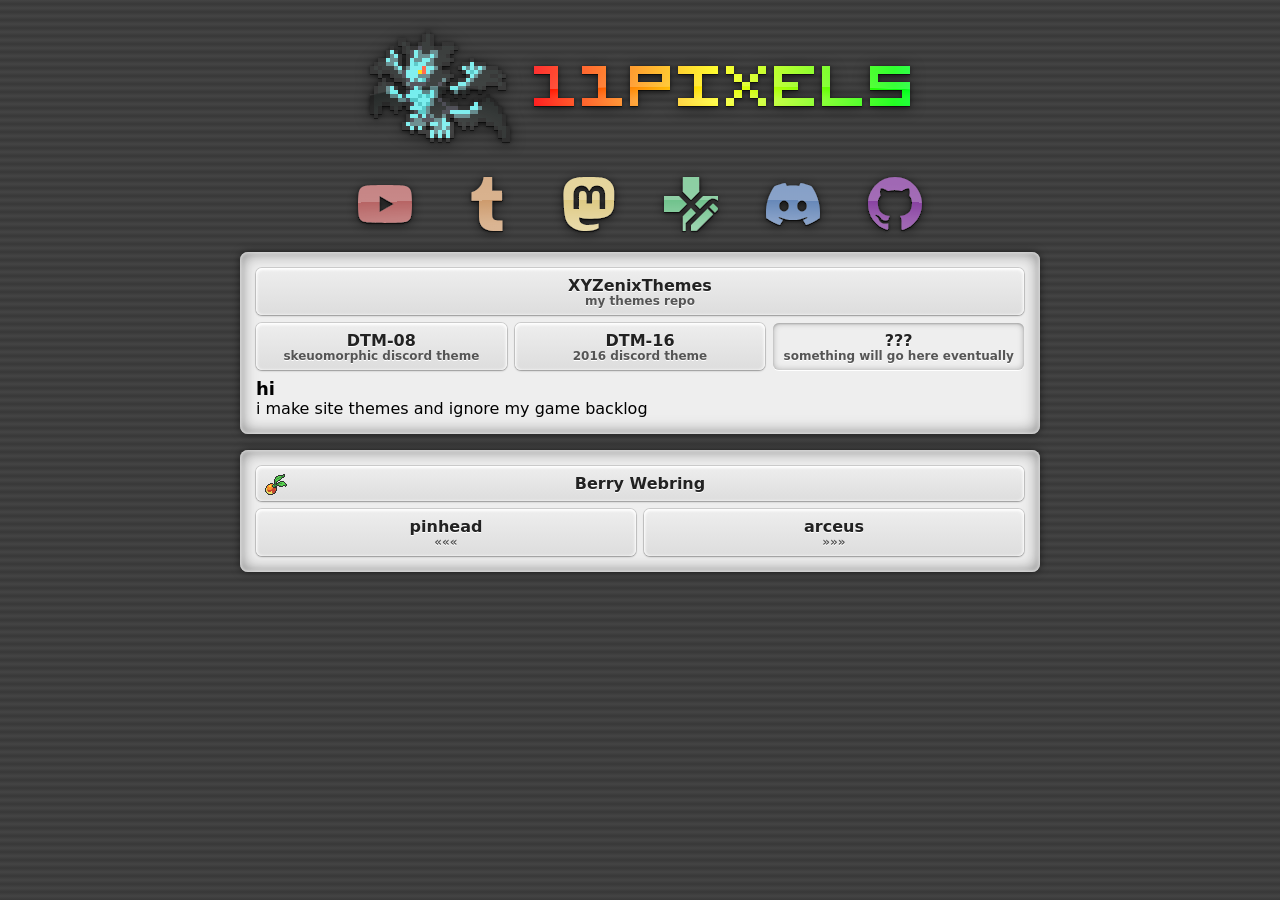
==== index.html @ 9a864b81 "silly" ====
<!doctype html>
<html lang="en" dir="ltr">
  <head>
    <link rel="stylesheet" href="css.css">
    <title>11pixels</title>
    <meta name="viewport" content="width=device-width, initial-scale=1.0">
    <meta name="description" content="11pixels's website">
    <!-- this sentence is false! -->
    <script>
      let scale = 1;
      let shakeCSS = document.createElement("style");
      document.head.appendChild(shakeCSS);
      let busy = false;
      function gen() {
        return Math.round(Math.random()*16)-8;
      }
      function bleh() {
        busy = true;
        let elements = {
          header: document.querySelector("header")
        }
        shakeCSS.innerHTML = `.hit{animation:.1s hit step-start}@keyframes hit{0%{transform:translate(${gen()}px,${gen()}px)}25%{transform:translate(${gen()}px,${gen()}px)}50%{transform:translate(${gen()}px,${gen()}px)}75%{transform:translate(${gen()}px,${gen()}px)}100%{transform:translate(${gen()}px,${gen()}px)}}`;
        elements.header.classList.add("hit");
        setTimeout(()=>{
          elements.header.classList.remove("hit");
          busy = false;
        },100);
      }
      let afdCheck = new Date();
      if (afdCheck.getMonth() == 3 && afdCheck.getDate() == 1) {
          document.documentElement.style.filter = "invert(1) hue-rotate(180deg)";
      }
    </script>
  </head>
  <body>
    <header onclick="bleh()">
      <div class="gloss"></div>
      <div class="text"></div>
      <div class="gradient"></div>
      <div class="main"></div>
    </header>
    <nav>
      <!-- initially made these way too big, i still think they're too big -->
      <a class="nav y" href="https://youtube.com/@11pixels"><p>youtube</p></a>
      <a class="nav t" href="https://11pixels.tumblr.com/"><p>tumblr</p></a>
      <a class="nav m" href="https://mstdn.social/@11pixels"><p>mastodon</p></a>
      <a class="nav b" href="https://gist.github.com/XYZenix/126ed94e4a71ca0512d35a0c74249da9/"><p>backlog</p></a>
      <a class="nav d" href="https://discord.gg/vUN9sNW"><p>discord</p></a>
      <a class="nav g" href="https://github.com/XYZenix"><p>github</p></a>
    </nav>
    <content class="main">
      <div class="buttons-top">
        <a class="btn" href="https://github.com/XYZenix/XYZenixThemes">XYZenixThemes<p>my themes repo</p><r1></r1><r2></r2><r3></r3><r4></r4></a>
        <div class="buttons-top-inner">
          <a class="btn" href="https://github.com/XYZenix/DTM-08">DTM-08<p>skeuomorphic discord theme</p><r1></r1><r2></r2><r3></r3><r4></r4></a>
          <a class="btn" href="https://github.com/XYZenix/DTM-16">DTM-16<p>2016 discord theme</p><r1></r1><r2></r2><r3></r3><r4></r4></a>
          <span class="btn" style="background:none;box-shadow:inset 0 1px 2px #0003,inset 0 0 6px #0004,0 1px #fff">???<p>something will go here eventually</p></span></div>
      </div>
      <h1>hi</h1>
      <p>i make site themes and ignore my game backlog</p>
    </content>
    <div class="webring-container">
      <content class="webring">
        <div class="buttons-top">
          <a class="btn" href="https://berry.nekoweb.org/">Berry Webring<r1></r1><r2></r2><r3></r3><r4></r4></a>
          <div class="buttons-top-inner">
            <a class="btn" href="https://pinhead.dev/">pinhead<p>«««</p><r1></r1><r2></r2><r3></r3><r4></r4></a>
            <a class="btn" href="https://aaarceusss.nekoweb.org/">arceus<p>»»»</p><r1></r1><r2></r2><r3></r3><r4></r4></a>
          </div>
        </div>
      </content>
    </div>
  </body>
</html>
---- css.css ----
body {
  background-color: #444;
  background-image: repeating-linear-gradient(#444,#383838 4px, #444 8px);
  background-size: 8px 8px;
  background-attachment: fixed;
  margin: 16px 0 0;
  font-family: system-ui, sans-serif;
  min-width: 800px;
}
header {
  width: 590px;
  height: 140px;
  position: relative;
  margin: 0 auto;
}
header .main {
  background: url(./asset/h.svg);
  width: 590px;
  height: 140px;
}
@keyframes g {
  0% {background-position: 0 0}
  100% {background-position: -1002px 0}
}
header .gradient {
  position: absolute;
  width: 376px;
  height: 40px;
  top: 50px;
  left: 189px;
  background: linear-gradient(90deg, #F00 0%, #FF0 18.51%, #0F0 35.94%, #0FF 49.87%, #F0F 88.25%, #F00 100%), #D9D9D9;
  background-size: 1002px 100%;
  background-repeat: repeat;
  animation: 10s infinite g linear;
  mask: url(./asset/h3.svg);
  -webkit-mask: url(./asset/h3.svg);
}
header .text {
  background: url(./asset/h2.svg);
  position: absolute;
  width: 376px;
  height: 40px;
  top: 50px;
  left: 189px;
  z-index: 2;
}
header .gloss {
  background: url(./asset/g.png);
  background-size: contain;
  position: absolute;
  width: 140px;
  height: 112px;
  top: 14px;
  left: 25px;
  z-index: 2;
}
nav {
  margin: -32px auto 0;
  display: flex;
  gap: 6px;
  justify-content: center;
}
.nav {
  display: block;
  width: 96px;
  height: 96px;
  margin-top: 32px;
  transition: .5s;
  position: relative;
}
.nav:after {
  content: "";
  display: block;
  width: 96px;
  height: 96px;
  background-size: contain;
  pointer-events: none;
  filter: grayscale(.5);
  transition: inherit;
}
.nav.y:after {background-image: url(./asset/l/y.svg)}
.nav.t:after {background-image: url(./asset/l/t.svg)}
.nav.m:after {background-image: url(./asset/l/m.svg)}
.nav.b:after {background-image: url(./asset/l/b.svg)}
.nav.d:after {background-image: url(./asset/l/d.svg)}
.nav.g:after {background-image: url(./asset/l/g.svg)}
.nav:hover, .nav:focus {
  transition: .07s;
  outline: none;
}
.nav:hover:after, .nav:focus:after {
  filter: none;
  transform: translateY(-8px);
}
.nav p {
  position: absolute;
  margin-top: 100px;
  left: 0;
  right: 0;
  text-align: center;
  text-decoration: none;
  color: #fff;
  text-transform: uppercase;
  font-weight: bold;
  font-size: 10px;
  transition: .5s;
  letter-spacing: .2px;
  text-shadow: 0 1px #000, 0 1px 3px #000;
  pointer-events: none;
}
.nav:hover p, .nav:focus p {
  transition: .07s;
  transform: translateY(-28px);
}
.nav.y p {color:#f88}
.nav.t p {color:#fa4}
.nav.m p {color:#ff8}
.nav.b p {color:#8f8}
.nav.d p {color:#8af}
.nav.g p {color:#f8f}
content {
  display: block;
  position: relative;
  padding: 16px;
  border-radius: 8px;
  background: #eee;
  box-shadow: inset 0 0 4px #fff, inset 0 0 16px #0008, 0 0 8px #0008;
  width: 800px;
  margin: 0 auto;
  z-index: 20;
  box-sizing: border-box;
}
h1, p {
  margin: 0;
}
h1 {
  font-size: 18px;
  margin-top: 8px;
}
.buttons-top {
  display: flex;
  gap: 8px;
  flex-direction: column;
}
.buttons-top-inner {
  display: flex;
  gap: 8px;
}
.btn {
  flex: 1;
  display: flex;
  align-items: center;
  justify-content: center;
  flex-direction: column;
  padding: 8px;
  background: linear-gradient(#eee,#ddd);
  box-shadow: inset 0 1px 3px 1px #fff, 0 1px 2px #0004, 0 0 0 1px #0002;
  border-radius: 6px;
  color: #222;
  text-decoration: none;
  -webkit-user-drag: none;
  text-shadow: 0 1px #fff;
  font-weight: 700;
  position: relative;
  outline: none !important;
}
@keyframes r1 {
  0% {transform:translate(0, 0)}
  50% {transform:translate(-3px, -3px)}
  100% {transform:translate(0, 0)}
}
@keyframes r2 {
  0% {transform:translate(0, 0)}
  50% {transform:translate(3px, -3px)}
  100% {transform:translate(0, 0)}
}
@keyframes r3 {
  0% {transform:translate(0, 0)}
  50% {transform:translate(-3px, 3px)}
  100% {transform:translate(0, 0)}
}
@keyframes r4 {
  0% {transform:translate(0, 0)}
  50% {transform:translate(3px, 3px)}
  100% {transform:translate(0, 0)}
}
.btn :is(r1,r2,r3,r4) {
  position: absolute;
  width: 18px;
  height: 18px;
  pointer-events: none;
  display: none;
}
.btn:is(:hover,:focus) :is(r1,r2,r3,r4) {
  display: block;
}
.btn r1 {
  top: -4px;
  left: -4px;
  background: url(./asset/r1.svg);
  animation: 1s r1 infinite ease-in-out;
}
.btn r2 {
  top: -4px;
  right: -4px;
  background: url(./asset/r2.svg);
  animation: 1s r2 infinite ease-in-out;
}
.btn r3 {
  bottom: -4px;
  left: -4px;
  background: url(./asset/r3.svg);
  animation: 1s r3 infinite ease-in-out;
}
.btn r4 {
  bottom: -4px;
  right: -4px;
  background: url(./asset/r4.svg);
  animation: 1s r4 infinite ease-in-out;
}
.btn:active :is(r1,r2,r3,r4) {
  filter: hue-rotate(90deg);
  animation: none;
}
.btn p {
  font-size: 12px;
  line-height: 12px;
  color: #555;
}
@media screen and (max-width: 1299px) {
  .webring {
    margin: 16px auto;
  }
}
@media screen and (min-width: 1300px) {
  .webring-container {
    position: absolute;
    top: 256px;
    left: calc(50% + 400px);
    right: 0;
    overflow: hidden;
    padding-top: 16px;
    padding-bottom: 16px;
    transform: translateX(-19px);
    animation: 1.5s bc ease-in;
    z-index: 100;
  }
  .webring {
    width: 240px;
    margin: 0;
    animation: 1.5s b ease-in;
  }
  content.main, header, nav {
    animation: 1.5s bm ease-in;
    transform: translateX(-20px);
  }
  @keyframes b {
    0% {transform: translateX(1000px);opacity:0}
    60% {transform: translateX(0px);opacity:1}
    100% {transform: translateX(0px)}
  }
  @keyframes bc {
    0% {transform: translateX(0)}
    60% {transform: translateX(0px);animation-timing-function: cubic-bezier(0, 0.5, 0.5, 1)}
    100% {transform: translateX(-19px)}
  }
  @keyframes bm {
    0% {transform: translateX(0)}
    60% {transform: translateX(0px);animation-timing-function: cubic-bezier(0, 0.5, 0.5, 1)}
    100% {transform: translateX(-20px)}
  }
}
/* berry :) */
.webring-container .webring .buttons-top:before {
  content: url("[data-uri]");
  position: absolute;
  z-index: 1;
  top: 22px;
  left: 24px;
  pointer-events: none;
}
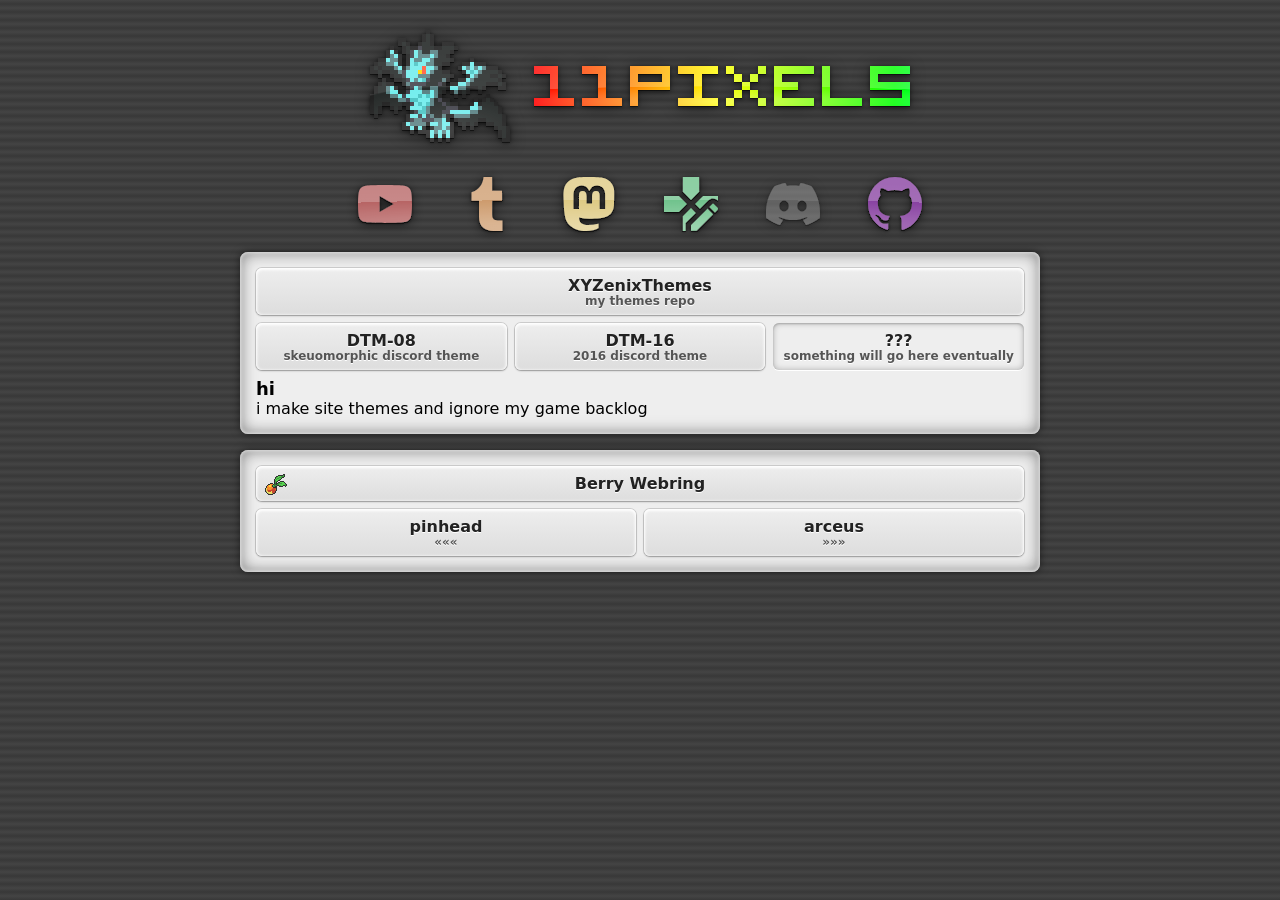
==== commit c7459343: "little update" ====
--- a/index.html
+++ b/index.html
@@ -30,6 +30,17 @@
       if (afdCheck.getMonth() == 3 && afdCheck.getDate() == 1) {
           document.documentElement.style.filter = "invert(1) hue-rotate(180deg)";
       }
+      // bounce
+      let _nav = document.querySelectorAll("nav>.nav");
+      for (i of _nav) {
+        i.addEventListener("pointerup", ()=>{
+          if (i.classList.contains("leaving")) return;
+          i.classList.add("leaving");
+          setTimeout(()=>{
+            i.classList.remove("leaving")
+          },5000);
+        })
+      }
     </script>
   </head>
   <body>
@@ -45,7 +56,7 @@
       <a class="nav t" href="https://11pixels.tumblr.com/"><p>tumblr</p></a>
       <a class="nav m" href="https://mstdn.social/@11pixels"><p>mastodon</p></a>
       <a class="nav b" href="https://gist.github.com/XYZenix/126ed94e4a71ca0512d35a0c74249da9/"><p>backlog</p></a>
-      <a class="nav d" href="https://discord.gg/vUN9sNW"><p>discord</p></a>
+      <a class="nav d" disabled tabindex="-1" href="#"><p>discord</p></a>
       <a class="nav g" href="https://github.com/XYZenix"><p>github</p></a>
     </nav>
     <content class="main">
--- a/css.css
+++ b/css.css
@@ -84,11 +84,11 @@
 .nav.b:after {background-image: url(./asset/l/b.svg)}
 .nav.d:after {background-image: url(./asset/l/d.svg)}
 .nav.g:after {background-image: url(./asset/l/g.svg)}
-.nav:hover, .nav:focus {
+.nav:is(:hover, :focus):not(.leaving) {
   transition: .07s;
   outline: none;
 }
-.nav:hover:after, .nav:focus:after {
+.nav:is(:hover, :focus):not(.leaving):after {
   filter: none;
   transform: translateY(-8px);
 }
@@ -108,9 +108,15 @@
   text-shadow: 0 1px #000, 0 1px 3px #000;
   pointer-events: none;
 }
-.nav:hover p, .nav:focus p {
+.nav:is(:hover, :focus):not(.leaving) p {
   transition: .07s;
   transform: translateY(-28px);
+}
+.nav.leaving {
+  pointer-events: none;
+}
+.nav.leaving:after {
+  filter: none;
 }
 .nav.y p {color:#f88}
 .nav.t p {color:#fa4}
@@ -118,6 +124,20 @@
 .nav.b p {color:#8f8}
 .nav.d p {color:#8af}
 .nav.g p {color:#f8f}
+.nav[disabled] {
+  pointer-events: none;
+  opacity: .5;
+  filter: grayscale(1);
+}
+@keyframes leave {
+  0% {translate:0;animation-timing-function: cubic-bezier(0, 0, .5, 1)}
+  50% {translate:0 -15px;animation-timing-function: cubic-bezier(.5, 0, 1, 1)}
+  100% {translate:0;animation-timing-function: cubic-bezier(0, 0, .5, 1)}
+}
+.nav.leaving:after {
+  transition: .07s;
+  animation: 1s leave infinite;
+}
 content {
   display: block;
   position: relative;
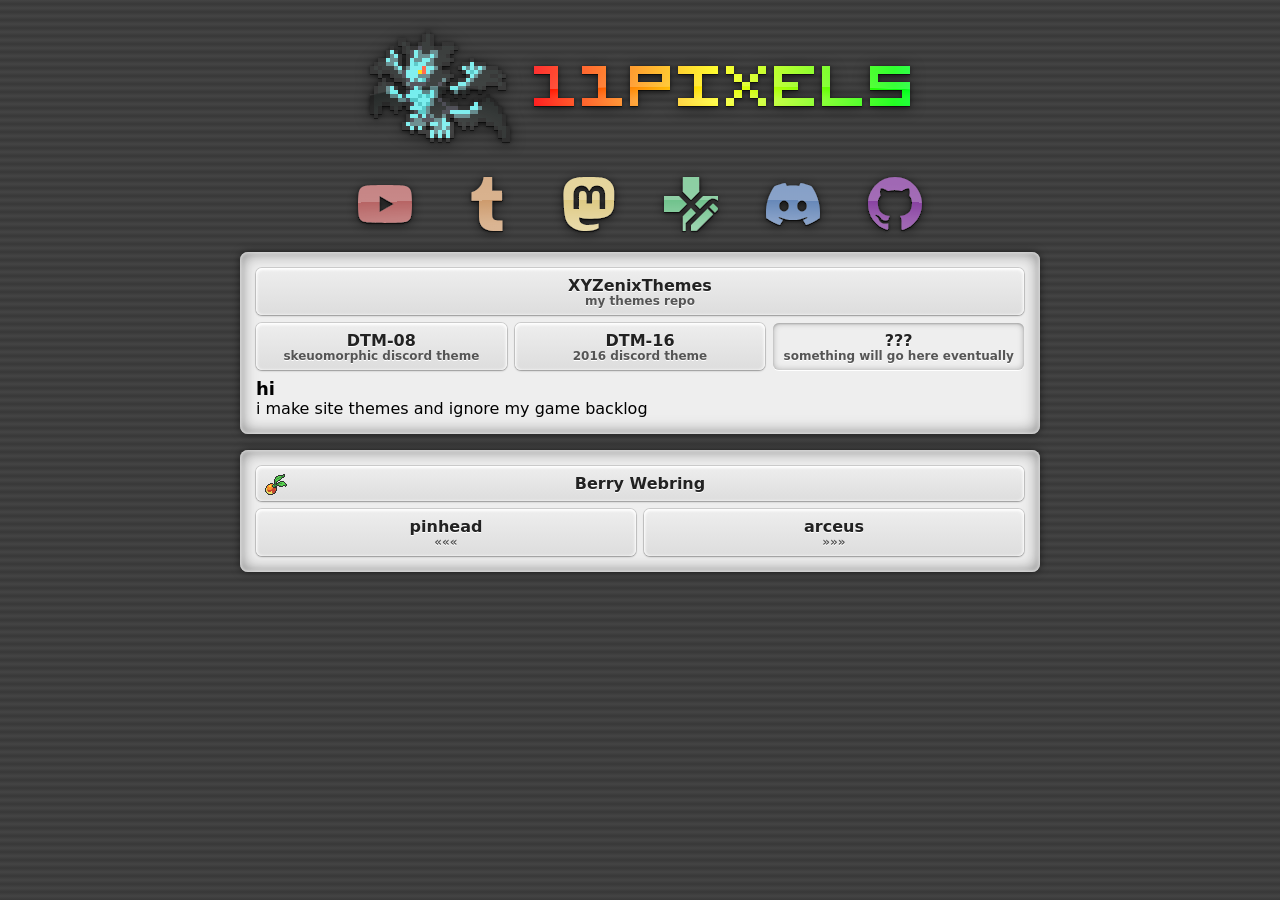
==== commit ebb9398f: "update invite" ====
--- a/index.html
+++ b/index.html
@@ -30,17 +30,6 @@
       if (afdCheck.getMonth() == 3 && afdCheck.getDate() == 1) {
           document.documentElement.style.filter = "invert(1) hue-rotate(180deg)";
       }
-      // bounce
-      let _nav = document.querySelectorAll("nav>.nav");
-      for (i of _nav) {
-        i.addEventListener("pointerup", ()=>{
-          if (i.classList.contains("leaving")) return;
-          i.classList.add("leaving");
-          setTimeout(()=>{
-            i.classList.remove("leaving")
-          },5000);
-        })
-      }
     </script>
   </head>
   <body>
@@ -56,7 +45,7 @@
       <a class="nav t" href="https://11pixels.tumblr.com/"><p>tumblr</p></a>
       <a class="nav m" href="https://mstdn.social/@11pixels"><p>mastodon</p></a>
       <a class="nav b" href="https://gist.github.com/XYZenix/126ed94e4a71ca0512d35a0c74249da9/"><p>backlog</p></a>
-      <a class="nav d" disabled tabindex="-1" href="#"><p>discord</p></a>
+      <a class="nav d" href="https://discord.gg/4Z5zpYafTp"><p>discord</p></a>
       <a class="nav g" href="https://github.com/XYZenix"><p>github</p></a>
     </nav>
     <content class="main">
@@ -81,5 +70,18 @@
         </div>
       </content>
     </div>
+    <script>
+      // bounce
+      let _nav = document.querySelectorAll("nav>.nav");
+      _nav.forEach((i)=>{
+        i.addEventListener("pointerup", ()=>{
+          if (i.classList.contains("leaving")) return;
+          i.classList.add("leaving");
+          setTimeout(()=>{
+            i.classList.remove("leaving")
+          },5000);
+        })
+      })
+    </script>
   </body>
 </html>
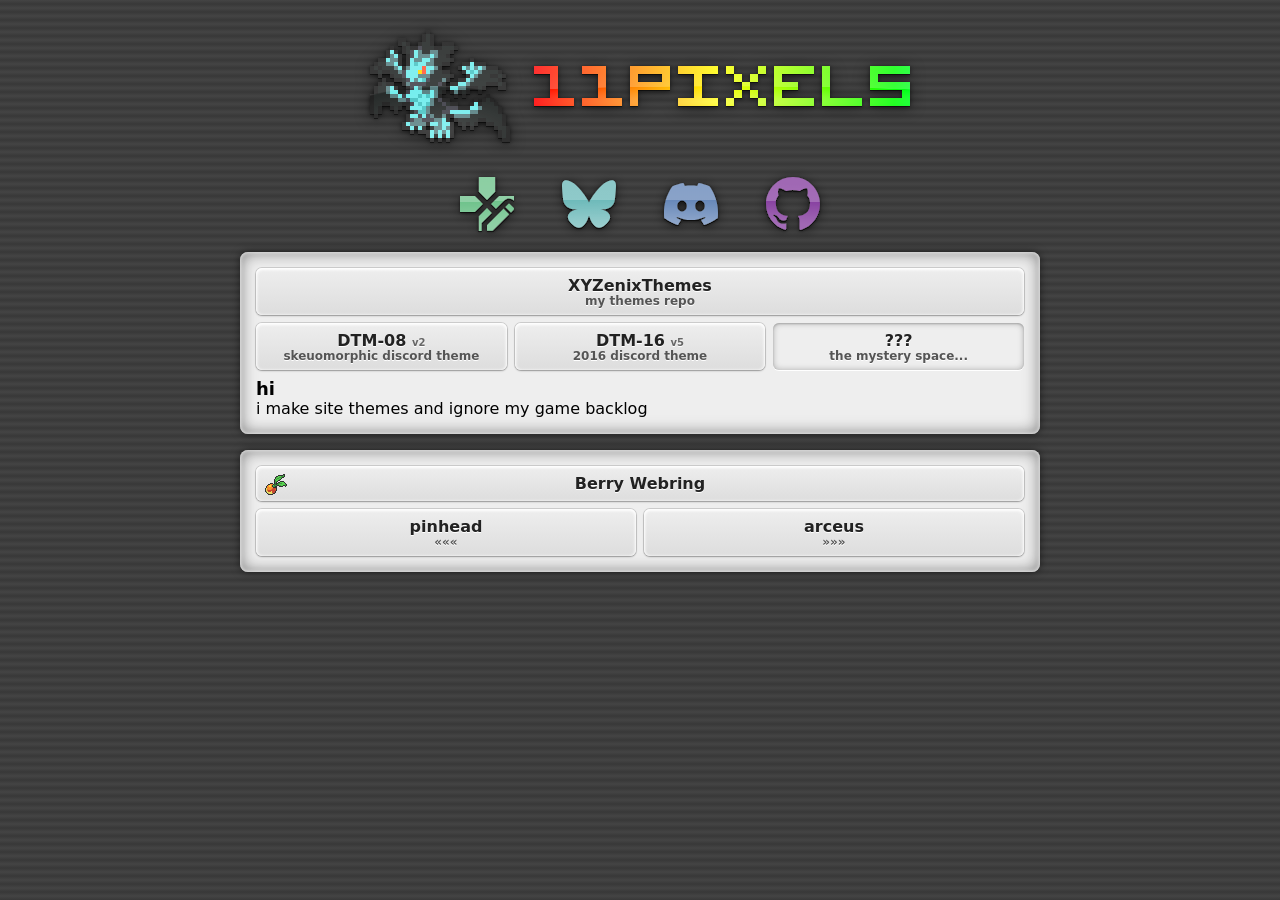
==== commit 5e1f6387: "stuff" ====
--- a/index.html
+++ b/index.html
@@ -33,42 +33,41 @@
     </script>
   </head>
   <body>
-    <header onclick="bleh()">
-      <div class="gloss"></div>
-      <div class="text"></div>
-      <div class="gradient"></div>
-      <div class="main"></div>
-    </header>
-    <nav>
-      <!-- initially made these way too big, i still think they're too big -->
-      <a class="nav y" href="https://youtube.com/@11pixels"><p>youtube</p></a>
-      <a class="nav t" href="https://11pixels.tumblr.com/"><p>tumblr</p></a>
-      <a class="nav m" href="https://mstdn.social/@11pixels"><p>mastodon</p></a>
-      <a class="nav b" href="https://gist.github.com/XYZenix/126ed94e4a71ca0512d35a0c74249da9/"><p>backlog</p></a>
-      <a class="nav d" href="https://discord.gg/4Z5zpYafTp"><p>discord</p></a>
-      <a class="nav g" href="https://github.com/XYZenix"><p>github</p></a>
-    </nav>
-    <content class="main">
-      <div class="buttons-top">
-        <a class="btn" href="https://github.com/XYZenix/XYZenixThemes">XYZenixThemes<p>my themes repo</p><r1></r1><r2></r2><r3></r3><r4></r4></a>
-        <div class="buttons-top-inner">
-          <a class="btn" href="https://github.com/XYZenix/DTM-08">DTM-08<p>skeuomorphic discord theme</p><r1></r1><r2></r2><r3></r3><r4></r4></a>
-          <a class="btn" href="https://github.com/XYZenix/DTM-16">DTM-16<p>2016 discord theme</p><r1></r1><r2></r2><r3></r3><r4></r4></a>
-          <span class="btn" style="background:none;box-shadow:inset 0 1px 2px #0003,inset 0 0 6px #0004,0 1px #fff">???<p>something will go here eventually</p></span></div>
+    <div class="webring-anim-container">
+      <header onclick="bleh()">
+        <div class="gloss"></div>
+        <div class="text"></div>
+        <div class="gradient"></div>
+        <div class="main"></div>
+      </header>
+      <nav>
+        <a class="nav b" href="https://gist.github.com/XYZenix/126ed94e4a71ca0512d35a0c74249da9/"><p>backlog</p></a>
+        <a class="nav bs" href="https://bsky.app/profile/xyzenix.github.io"><p>bluesky</p></a>
+        <a class="nav d" href="https://discord.gg/4Z5zpYafTp"><p>discord</p></a>
+        <a class="nav g" href="https://github.com/XYZenix"><p>github</p></a>
+      </nav>
+      <content class="main">
+        <div class="buttons-top">
+          <a class="btn" href="https://github.com/XYZenix/XYZenixThemes">XYZenixThemes<p>my themes repo</p><r1></r1><r2></r2><r3></r3><r4></r4></a>
+          <div class="buttons-top-inner">
+            <a class="btn" href="https://github.com/XYZenix/DTM-08"><span>DTM-08 <small>v2</small></span><p>skeuomorphic discord theme</p><r1></r1><r2></r2><r3></r3><r4></r4></a>
+            <a class="btn" href="https://github.com/XYZenix/DTM-16"><span>DTM-16 <small>v5</small></span><p>2016 discord theme</p><r1></r1><r2></r2><r3></r3><r4></r4></a>
+            <span class="btn off">???<p>the mystery space...</p></span></div>
+        </div>
+        <h1>hi</h1>
+        <p>i make site themes and ignore my game backlog</p>
+      </content>
+      <div class="webring-container">
+        <content class="webring">
+          <div class="buttons-top">
+            <a class="btn" href="https://berry.nekoweb.org/">Berry Webring<r1></r1><r2></r2><r3></r3><r4></r4></a>
+            <div class="buttons-top-inner">
+              <a class="btn" href="https://pinhead.dev/">pinhead<p>«««</p><r1></r1><r2></r2><r3></r3><r4></r4></a>
+              <a class="btn" href="https://aaarceusss.nekoweb.org/">arceus<p>»»»</p><r1></r1><r2></r2><r3></r3><r4></r4></a>
+            </div>
+          </div>
+        </content>
       </div>
-      <h1>hi</h1>
-      <p>i make site themes and ignore my game backlog</p>
-    </content>
-    <div class="webring-container">
-      <content class="webring">
-        <div class="buttons-top">
-          <a class="btn" href="https://berry.nekoweb.org/">Berry Webring<r1></r1><r2></r2><r3></r3><r4></r4></a>
-          <div class="buttons-top-inner">
-            <a class="btn" href="https://pinhead.dev/">pinhead<p>«««</p><r1></r1><r2></r2><r3></r3><r4></r4></a>
-            <a class="btn" href="https://aaarceusss.nekoweb.org/">arceus<p>»»»</p><r1></r1><r2></r2><r3></r3><r4></r4></a>
-          </div>
-        </div>
-      </content>
     </div>
     <script>
       // bounce
--- a/css.css
+++ b/css.css
@@ -78,12 +78,10 @@
   filter: grayscale(.5);
   transition: inherit;
 }
-.nav.y:after {background-image: url(./asset/l/y.svg)}
-.nav.t:after {background-image: url(./asset/l/t.svg)}
-.nav.m:after {background-image: url(./asset/l/m.svg)}
 .nav.b:after {background-image: url(./asset/l/b.svg)}
 .nav.d:after {background-image: url(./asset/l/d.svg)}
 .nav.g:after {background-image: url(./asset/l/g.svg)}
+.nav.bs:after {background-image: url(./asset/l/bs.svg)}
 .nav:is(:hover, :focus):not(.leaving) {
   transition: .07s;
   outline: none;
@@ -118,12 +116,10 @@
 .nav.leaving:after {
   filter: none;
 }
-.nav.y p {color:#f88}
-.nav.t p {color:#fa4}
-.nav.m p {color:#ff8}
 .nav.b p {color:#8f8}
 .nav.d p {color:#8af}
 .nav.g p {color:#f8f}
+.nav.bs p {color:#8ff}
 .nav[disabled] {
   pointer-events: none;
   opacity: .5;
@@ -184,6 +180,14 @@
   position: relative;
   outline: none !important;
 }
+.btn small {
+  color: #666;
+  font-size: 10px;
+}
+.btn.off {
+  background: none;
+  box-shadow: inset 0 1px 2px #0003, inset 0 0 6px #0004, 0 1px #fff;
+}
 @keyframes r1 {
   0% {transform:translate(0, 0)}
   50% {transform:translate(-3px, -3px)}
@@ -261,7 +265,7 @@
     overflow: hidden;
     padding-top: 16px;
     padding-bottom: 16px;
-    transform: translateX(-19px);
+    transform: translateX(1px);
     animation: 1.5s bc ease-in;
     z-index: 100;
   }
@@ -270,7 +274,7 @@
     margin: 0;
     animation: 1.5s b ease-in;
   }
-  content.main, header, nav {
+  .webring-anim-container {
     animation: 1.5s bm ease-in;
     transform: translateX(-20px);
   }
@@ -281,8 +285,8 @@
   }
   @keyframes bc {
     0% {transform: translateX(0)}
-    60% {transform: translateX(0px);animation-timing-function: cubic-bezier(0, 0.5, 0.5, 1)}
-    100% {transform: translateX(-19px)}
+    60% {transform: translateX(1px);animation-timing-function: cubic-bezier(0, 0.5, 0.5, 1)}
+    100% {transform: translateX(1px)}
   }
   @keyframes bm {
     0% {transform: translateX(0)}
@@ -298,4 +302,34 @@
   top: 22px;
   left: 24px;
   pointer-events: none;
+}
+/* contrast */
+@media (forced-colors: active) {
+  content.main, .webring, .btn {
+    outline: solid 1px !important;
+  }
+  .btn, .nav p {
+    color: ButtonText !important;
+  }
+  .btn small, .btn p {
+    color: inherit;
+  }
+  .btn:not(.off):is(:hover,:focus) {
+    outline-width: 2px !important;
+    outline-offset: -1px !important;
+  }
+  .btn:not(.off):active {
+    outline-width: 4px !important;
+    outline-offset: -3px !important;
+  }
+  .btn.off {
+    outline-style: dashed !important;
+    color: GrayText;
+  }
+  .btn :is(r1,r2,r3,r4) {
+    display: none !important;
+  }
+  header .gradient {
+    background: ButtonText !important;
+  }
 }
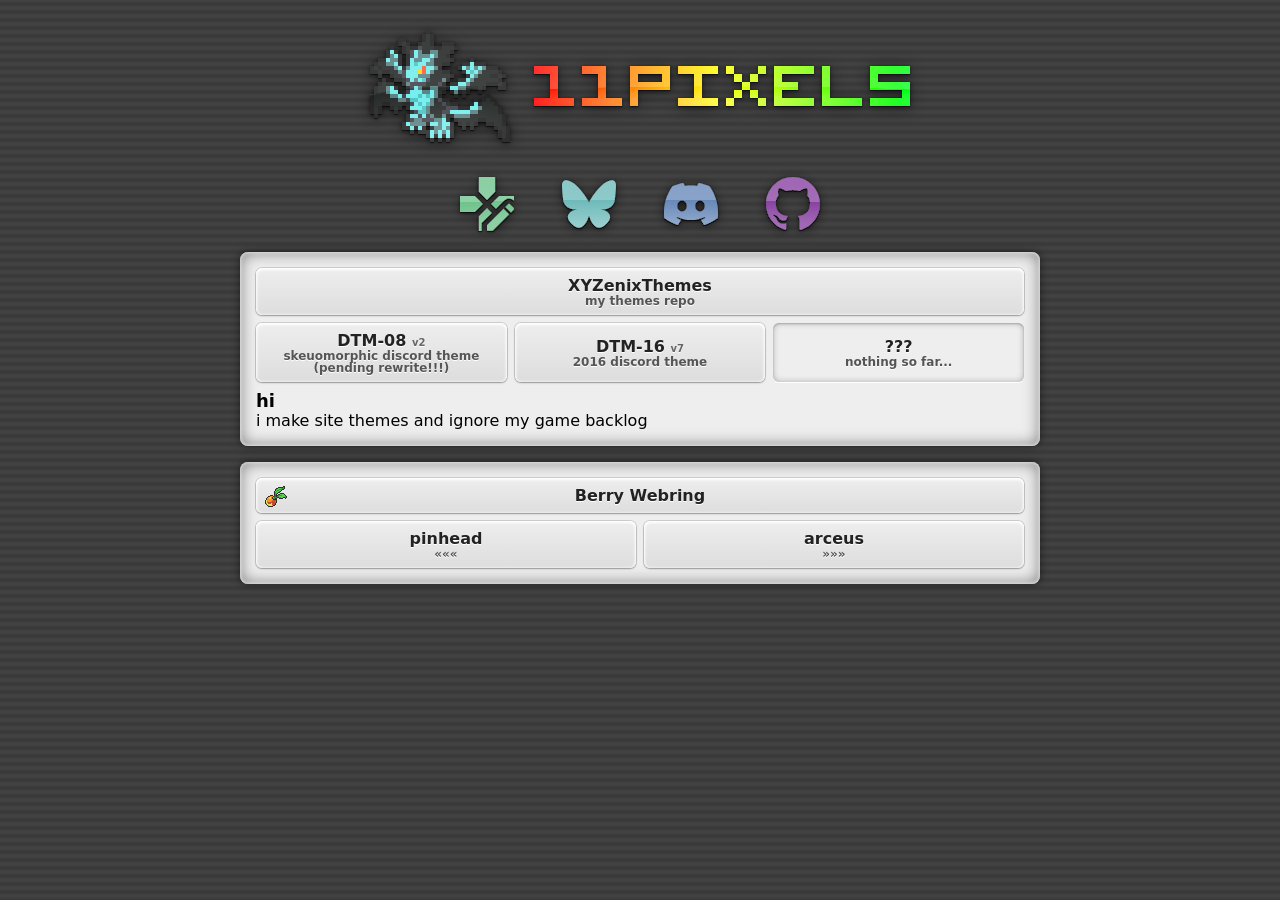
==== commit c3e6b690: "update a single digit and absolutely nothing else" ====
--- a/index.html
+++ b/index.html
@@ -50,9 +50,9 @@
         <div class="buttons-top">
           <a class="btn" href="https://github.com/XYZenix/XYZenixThemes">XYZenixThemes<p>my themes repo</p><r1></r1><r2></r2><r3></r3><r4></r4></a>
           <div class="buttons-top-inner">
-            <a class="btn" href="https://github.com/XYZenix/DTM-08"><span>DTM-08 <small>v2</small></span><p>skeuomorphic discord theme</p><r1></r1><r2></r2><r3></r3><r4></r4></a>
-            <a class="btn" href="https://github.com/XYZenix/DTM-16"><span>DTM-16 <small>v5</small></span><p>2016 discord theme</p><r1></r1><r2></r2><r3></r3><r4></r4></a>
-            <span class="btn off">???<p>the mystery space...</p></span></div>
+            <a class="btn" href="https://github.com/XYZenix/DTM-08"><span>DTM-08 <small>v2</small></span><p>skeuomorphic discord theme</p><p>(pending rewrite!!!)</p><r1></r1><r2></r2><r3></r3><r4></r4></a>
+            <a class="btn" href="https://github.com/XYZenix/DTM-16"><span>DTM-16 <small>v7</small></span><p>2016 discord theme</p><r1></r1><r2></r2><r3></r3><r4></r4></a>
+            <span class="btn off">???<p>nothing so far...</p></span></div>
         </div>
         <h1>hi</h1>
         <p>i make site themes and ignore my game backlog</p>
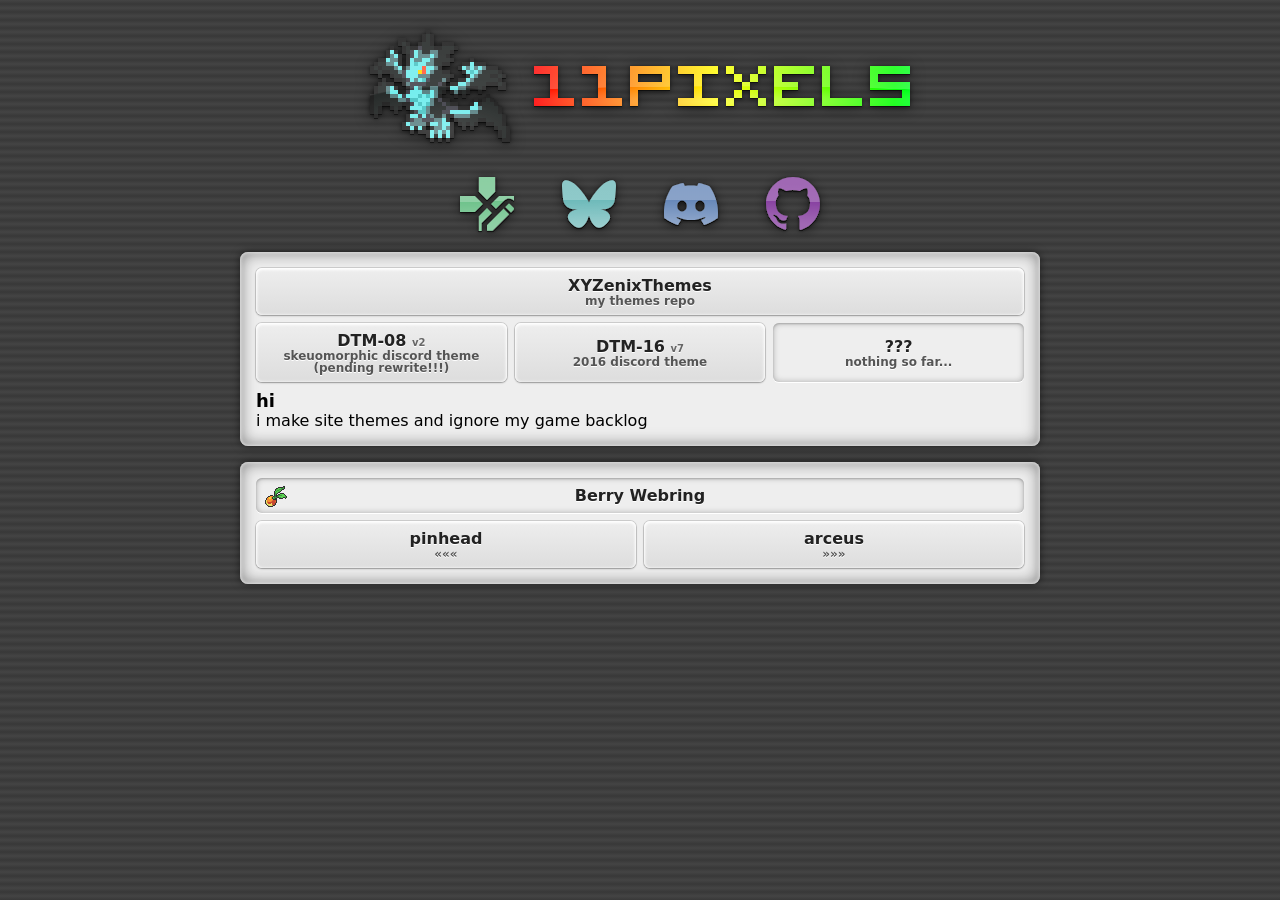
==== commit 26242813: "h" ====
--- a/index.html
+++ b/index.html
@@ -1,7 +1,8 @@
 <!doctype html>
 <html lang="en" dir="ltr">
   <head>
-    <link rel="stylesheet" href="css.css">
+    <link rel="stylesheet" href="css.css" title="default">
+    <link rel="alternate stylesheet" href="alt.css" title="hi fellow firefox user">
     <title>11pixels</title>
     <meta name="viewport" content="width=device-width, initial-scale=1.0">
     <meta name="description" content="11pixels's website">
@@ -60,7 +61,7 @@
       <div class="webring-container">
         <content class="webring">
           <div class="buttons-top">
-            <a class="btn" href="https://berry.nekoweb.org/">Berry Webring<r1></r1><r2></r2><r3></r3><r4></r4></a>
+            <span class="btn off">Berry Webring</span>
             <div class="buttons-top-inner">
               <a class="btn" href="https://pinhead.dev/">pinhead<p>«««</p><r1></r1><r2></r2><r3></r3><r4></r4></a>
               <a class="btn" href="https://aaarceusss.nekoweb.org/">arceus<p>»»»</p><r1></r1><r2></r2><r3></r3><r4></r4></a>
--- a/alt.css
+++ b/alt.css
@@ -0,0 +1,374 @@
+body {
+  background-color: #444;
+  background-image: repeating-linear-gradient(#444,#383838 4px, #444 8px);
+  background-size: 8px 8px;
+  background-attachment: fixed;
+  margin: 16px 0 0;
+  font-family: system-ui, sans-serif;
+  min-width: 800px;
+}
+header {
+  width: 590px;
+  height: 140px;
+  position: relative;
+  margin: 0 auto;
+}
+header .main {
+  background: url(./asset/h.svg);
+  width: 590px;
+  height: 140px;
+}
+@keyframes g {
+  0% {background-position: 0 0}
+  100% {background-position: -1002px 0}
+}
+header .gradient {
+  position: absolute;
+  width: 376px;
+  height: 40px;
+  top: 50px;
+  left: 189px;
+  background: linear-gradient(90deg, #F00 0%, #FF0 18.51%, #0F0 35.94%, #0FF 49.87%, #F0F 88.25%, #F00 100%), #D9D9D9;
+  background-size: 1002px 100%;
+  background-repeat: repeat;
+  animation: 10s infinite g linear;
+  mask: url(./asset/h3.svg);
+  -webkit-mask: url(./asset/h3.svg);
+}
+header .text {
+  background: url(./asset/h2.svg);
+  position: absolute;
+  width: 376px;
+  height: 40px;
+  top: 50px;
+  left: 189px;
+  z-index: 2;
+}
+header .gloss {
+  background: url(./asset/g.png);
+  background-size: contain;
+  position: absolute;
+  width: 140px;
+  height: 112px;
+  top: 14px;
+  left: 25px;
+  z-index: 2;
+}
+nav {
+  margin: -32px auto 0;
+  display: flex;
+  gap: 6px;
+  justify-content: center;
+}
+.nav {
+  display: block;
+  width: 96px;
+  height: 96px;
+  margin-top: 32px;
+  transition: .5s;
+  position: relative;
+}
+.nav:after {
+  content: "";
+  display: block;
+  width: 96px;
+  height: 96px;
+  background-size: contain;
+  pointer-events: none;
+  filter: grayscale(.5);
+  transition: inherit;
+}
+.nav.b:after {background-image: url(./asset/l/b.svg)}
+.nav.d:after {background-image: url(./asset/l/d.svg)}
+.nav.g:after {background-image: url(./asset/l/g.svg)}
+.nav.bs:after {background-image: url(./asset/l/bs.svg)}
+.nav:is(:hover, :focus):not(.leaving) {
+  transition: .07s;
+  outline: none;
+}
+.nav:is(:hover, :focus):not(.leaving):after {
+  filter: none;
+  transform: translateY(-8px);
+}
+.nav p {
+  position: absolute;
+  margin-top: 100px;
+  left: 0;
+  right: 0;
+  text-align: center;
+  text-decoration: none;
+  color: #fff;
+  text-transform: uppercase;
+  font-weight: bold;
+  font-size: 10px;
+  transition: .5s;
+  letter-spacing: .2px;
+  text-shadow: 0 1px #000, 0 1px 3px #000;
+  pointer-events: none;
+}
+.nav:is(:hover, :focus):not(.leaving) p {
+  transition: .07s;
+  transform: translateY(-28px);
+}
+.nav.leaving {
+  pointer-events: none;
+}
+.nav.leaving:after {
+  filter: none;
+}
+.nav.b p {color:#8f8}
+.nav.d p {color:#8af}
+.nav.g p {color:#f8f}
+.nav.bs p {color:#8ff}
+.nav[disabled] {
+  pointer-events: none;
+  opacity: .5;
+  filter: grayscale(1);
+}
+@keyframes leave {
+  0% {translate:0;animation-timing-function: cubic-bezier(0, 0, .5, 1)}
+  50% {translate:0 -15px;animation-timing-function: cubic-bezier(.5, 0, 1, 1)}
+  100% {translate:0;animation-timing-function: cubic-bezier(0, 0, .5, 1)}
+}
+.nav.leaving:after {
+  transition: .07s;
+  animation: 1s leave infinite;
+}
+content {
+  display: block;
+  position: relative;
+  padding: 16px;
+  border-radius: 8px;
+  background: #eee;
+  box-shadow: inset 0 0 4px #fff, inset 0 0 16px #0008, 0 0 8px #0008;
+  width: 800px;
+  margin: 0 auto;
+  z-index: 20;
+  box-sizing: border-box;
+}
+h1, p {
+  margin: 0;
+}
+h1 {
+  font-size: 18px;
+  margin-top: 8px;
+}
+.buttons-top {
+  display: flex;
+  gap: 8px;
+  flex-direction: column;
+}
+.buttons-top-inner {
+  display: flex;
+  gap: 8px;
+}
+.btn {
+  flex: 1;
+  display: flex;
+  align-items: center;
+  justify-content: center;
+  flex-direction: column;
+  padding: 8px;
+  background: linear-gradient(#eee,#ddd);
+  box-shadow: inset 0 1px 3px 1px #fff, 0 1px 2px #0004, 0 0 0 1px #0002;
+  border-radius: 6px;
+  color: #222;
+  text-decoration: none;
+  -webkit-user-drag: none;
+  text-shadow: 0 1px #fff;
+  font-weight: 700;
+  position: relative;
+  outline: none !important;
+}
+.btn small {
+  color: #666;
+  font-size: 10px;
+}
+.btn.off {
+  background: none;
+  box-shadow: inset 0 1px 2px #0003, inset 0 0 6px #0004, 0 1px #fff;
+}
+@keyframes r1 {
+  0% {transform:translate(0, 0)}
+  50% {transform:translate(-3px, -3px)}
+  100% {transform:translate(0, 0)}
+}
+@keyframes r2 {
+  0% {transform:translate(0, 0)}
+  50% {transform:translate(3px, -3px)}
+  100% {transform:translate(0, 0)}
+}
+@keyframes r3 {
+  0% {transform:translate(0, 0)}
+  50% {transform:translate(-3px, 3px)}
+  100% {transform:translate(0, 0)}
+}
+@keyframes r4 {
+  0% {transform:translate(0, 0)}
+  50% {transform:translate(3px, 3px)}
+  100% {transform:translate(0, 0)}
+}
+.btn :is(r1,r2,r3,r4) {
+  position: absolute;
+  width: 18px;
+  height: 18px;
+  pointer-events: none;
+  display: none;
+}
+.btn:is(:hover,:focus) :is(r1,r2,r3,r4) {
+  display: block;
+}
+.btn r1 {
+  top: -4px;
+  left: -4px;
+  background: url(./asset/r1.svg);
+  animation: 1s r1 infinite ease-in-out;
+}
+.btn r2 {
+  top: -4px;
+  right: -4px;
+  background: url(./asset/r2.svg);
+  animation: 1s r2 infinite ease-in-out;
+}
+.btn r3 {
+  bottom: -4px;
+  left: -4px;
+  background: url(./asset/r3.svg);
+  animation: 1s r3 infinite ease-in-out;
+}
+.btn r4 {
+  bottom: -4px;
+  right: -4px;
+  background: url(./asset/r4.svg);
+  animation: 1s r4 infinite ease-in-out;
+}
+.btn:active :is(r1,r2,r3,r4) {
+  filter: hue-rotate(90deg);
+  animation: none;
+}
+.btn p {
+  font-size: 12px;
+  line-height: 12px;
+  color: #555;
+}
+@media screen and (max-width: 1299px) {
+  .webring {
+    margin: 16px auto;
+  }
+}
+@media screen and (min-width: 1300px) {
+  .webring-container {
+    position: absolute;
+    top: 256px;
+    left: calc(50% + 400px);
+    right: 0;
+    overflow: hidden;
+    padding-top: 16px;
+    padding-bottom: 16px;
+    transform: translateX(1px);
+    animation: 1.5s bc ease-in;
+    z-index: 100;
+  }
+  .webring {
+    width: 240px;
+    margin: 0;
+    animation: 1.5s b ease-in;
+  }
+  .webring-anim-container {
+    animation: 1.5s bm ease-in;
+    transform: translateX(-20px);
+  }
+  @keyframes b {
+    0% {transform: translateX(1000px);opacity:0}
+    60% {transform: translateX(0px);opacity:1}
+    100% {transform: translateX(0px)}
+  }
+  @keyframes bc {
+    0% {transform: translateX(0)}
+    60% {transform: translateX(1px);animation-timing-function: cubic-bezier(0, 0.5, 0.5, 1)}
+    100% {transform: translateX(1px)}
+  }
+  @keyframes bm {
+    0% {transform: translateX(0)}
+    60% {transform: translateX(0px);animation-timing-function: cubic-bezier(0, 0.5, 0.5, 1)}
+    100% {transform: translateX(-20px)}
+  }
+}
+/* berry :) */
+.webring-container .webring .buttons-top:before {
+  content: url("[data-uri]");
+  position: absolute;
+  z-index: 1;
+  top: 22px;
+  left: 24px;
+  pointer-events: none;
+}
+/* contrast */
+@media (forced-colors: active) {
+  content.main, .webring, .btn {
+    outline: solid 1px !important;
+  }
+  .btn, .nav p {
+    color: ButtonText !important;
+  }
+  .btn small, .btn p {
+    color: inherit;
+  }
+  .btn:not(.off):is(:hover,:focus) {
+    outline-width: 2px !important;
+    outline-offset: -1px !important;
+  }
+  .btn:not(.off):active {
+    outline-width: 4px !important;
+    outline-offset: -3px !important;
+  }
+  .btn.off {
+    outline-style: dashed !important;
+    color: GrayText;
+  }
+  .btn :is(r1,r2,r3,r4) {
+    display: none !important;
+  }
+  header .gradient {
+    background: ButtonText !important;
+  }
+}
+body {
+  background: #000;
+}
+r1,r2,r3,r4 {
+  display: none!important;
+}
+content {
+  border-radius: 0;
+  box-shadow: 0 0 8px #0ff4, 0 0 0 1px #0ff;
+  background: #022;
+  color: #0ff;
+  font-family: monospace;
+  .btn {
+    background: #044;
+    border-radius: 0;
+    box-shadow: 0 0 2px #0ff, 0 0 0 1px #0ff;
+    text-shadow: none;
+    color: #0ff;
+    transition: 0s;
+    &:not(.off):is(:hover,:focus) {
+      box-shadow: 0 0 2px #0ff, 0 0 0 2px #0ff;
+    }
+    &:not(.off):active {
+      box-shadow: 0 0 2px #0ff, inset 0 0 0 1px #0ff;
+      background: #022;
+    }
+    small,p {
+      color: #0aa;
+    }
+    &.off {
+      background: #011;
+      box-shadow: none;
+      color: #0ff8;
+      small,p {
+        color: #066;
+      }
+    }
+  }
+}
